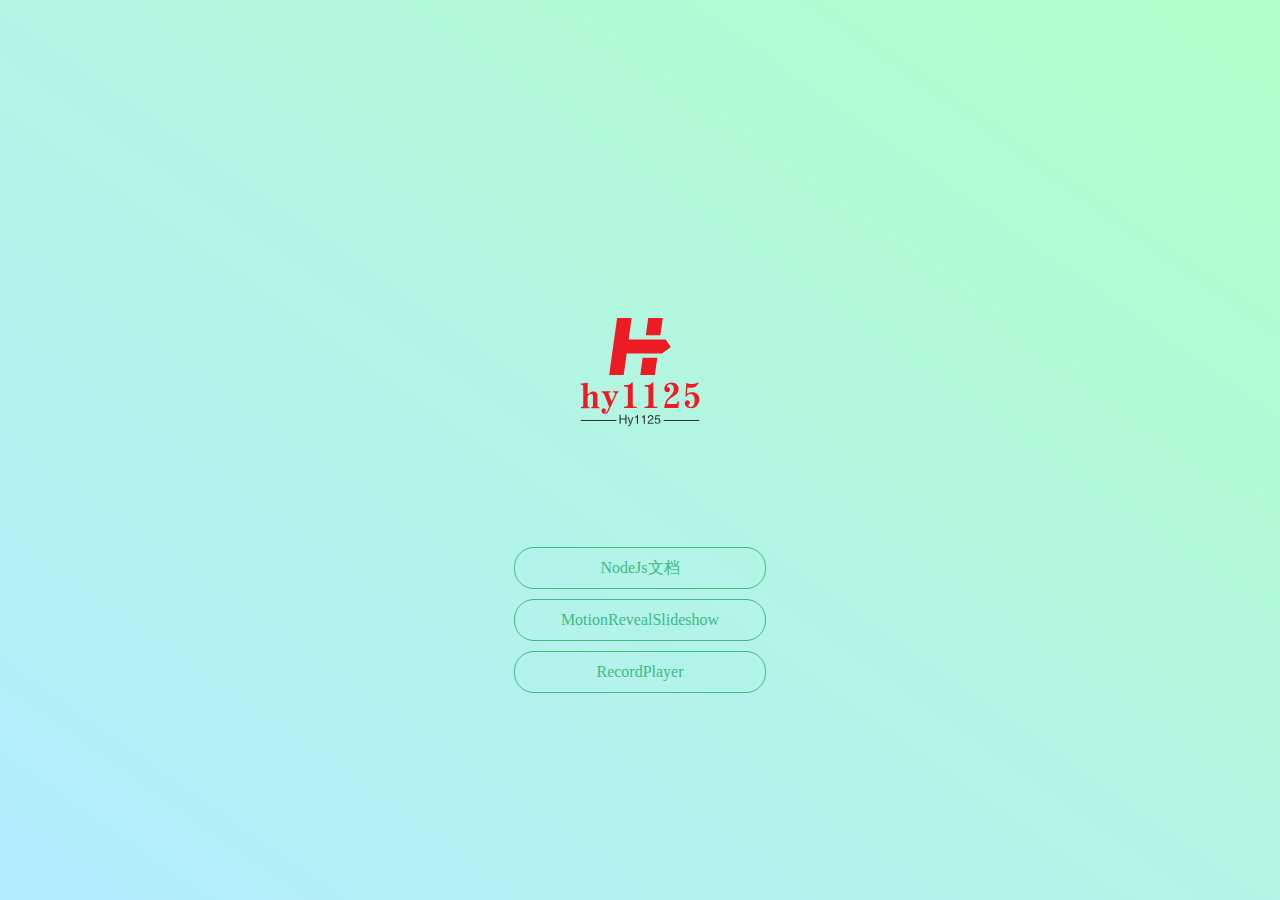
==== index.html @ cbef29b5 "增加首页favicon" ====
<!DOCTYPE html>
<html>

	<head>
		<meta charset="UTF-8">
		<title>hy1125</title>
		<meta name="viewport" content="width=device-width,initial-scale=1,minimum-scale=1,maximum-scale=1,user-scalable=no" />
		<link rel="shortcut icon" href="favicon.ico">
	</head>
	<style>
		* {
			padding: 0;
			margin: 0;
		}
		
		html,
		body,
		.main {
			width: 100%;
			height: 100%;
		}
		
		.main {
			display: -webkit-box;
			display: -webkit-flex;
			display: -ms-flexbox;
			display: flex;
			justify-content: center;
			align-items: center;
			flex-direction: column;
		}
		
		.main>a {
			width: 250px;
			height: 40px;
			line-height: 40px;
			text-align: center;
			border: 1px solid #42b983;
			color: #42b983;
			border-radius: 20px;
			-webkit-border-radius: 20px;
			margin-bottom: 10px;
			text-decoration: none;
		}
		
		.main>svg {
			width: 350px;
			height: 350px;
		}
	</style>

	<body onload="onLoad()">
		<div class="main">
			<svg data-v-2ad30200="" version="1.0" xmlns="http://www.w3.org/2000/svg" xmlns:xlink="http://www.w3.org/1999/xlink" viewBox="0 0 340.000000 250.000000" preserveAspectRatio="xMidYMid meet" color-interpolation-filters="sRGB" class="el-tooltip">
				<rect data-v-2ad30200="" x="0" y="0" width="100%" height="100%" fill="#fff" fill-opacity="0"></rect>
				<rect data-v-2ad30200="" x="0" y="0" width="100%" height="100%" fill="url(#watermark)" fill-opacity="1" class="watermarklayer"></rect>
				<g data-v-2ad30200="" fill="#ed1c24" class="icon-svg-group iconsvg" transform="translate(112.35411834716797,72.38545227050781)">
					<g class="iconsvg-imagesvg" transform="translate(27.64588165283203,0)">
						<rect fill="#ed1c24" fill-opacity="0" stroke-width="2" x="0" y="0" width="60" height="55.754050685502"></rect>
						<svg x="0" y="0" width="60" height="55.754050685502" class="imagesvg-svg">
							<svg xmlns="http://www.w3.org/2000/svg" viewBox="0 0 72.21 67.1">
								<title>h24</title>
								<g data-name="图层 2">
									<g data-name="Layer 1" fill="#ed1c24">
										<path d="M66.07 25.4H22.84L26.44 0H9.38L0 67.1h17.06l3.51-25.3h41.22l10.42-7.66-6.14-8.74z"></path>
										<path d="M62.84 0H45.78l-2.91 20.49h17.1L62.84 0zM36.4 67.1h17.05l2.86-20.39H39.22L36.4 67.1z"></path>
									</g>
								</g>
							</svg>
						</svg>
						<!---->
					</g>
					<g transform="translate(0,62.754051208496094)">
						<g class="tp-name iconsvg-namesvg" transform="translate(0,0)">
							<g>
								<path transform="translate(-1.09375,24.453125)" d="M7.89-24.45L7.89-12.73L7.89-12.73Q8.91-13.59 9.38-13.95L9.38-13.95L9.38-13.95Q9.84-14.30 10.47-14.73L10.47-14.73L10.47-14.73Q11.09-15.16 11.60-15.35L11.60-15.35L11.60-15.35Q12.11-15.55 13.05-15.63L13.05-15.63L13.05-15.63Q13.98-15.70 14.38-15.70L14.38-15.70L14.38-15.70Q14.77-15.63 15.55-15.23L15.55-15.23L15.55-15.23Q16.33-14.84 16.88-14.02L16.88-14.02L16.88-14.02Q17.42-13.20 17.42-12.11L17.42-12.11L17.42-2.27L17.42-2.27Q17.42-1.56 17.46-1.33L17.46-1.33L17.46-1.33Q17.50-1.09 17.70-0.90L17.70-0.90L17.70-0.90Q17.89-0.70 18.52-0.70L18.52-0.70L19.30-0.70L19.30 0.55L11.41 0.55L11.41-0.70L11.88-0.70L11.88-0.70Q12.58-0.70 12.73-0.90L12.73-0.90L12.73-0.90Q12.89-1.09 12.97-1.48L12.97-1.48L12.97-1.48Q13.05-1.88 13.05-2.27L13.05-2.27L13.05-11.25L13.05-11.25Q13.05-12.27 12.85-12.54L12.85-12.54L12.85-12.54Q12.66-12.81 12.23-13.01L12.23-13.01L12.23-13.01Q11.80-13.20 11.41-13.20L11.41-13.20L11.41-13.20Q10.94-13.13 10.27-12.93L10.27-12.93L10.27-12.93Q9.61-12.73 8.91-12.11L8.91-12.11L8.91-12.11Q8.20-11.48 8.13-11.17L8.13-11.17L7.89-10.63L7.89-2.50L7.89-2.50Q7.89-2.19 8.01-1.68L8.01-1.68L8.01-1.68Q8.13-1.17 8.20-1.02L8.20-1.02L8.20-1.02Q8.28-0.86 8.48-0.78L8.48-0.78L8.48-0.78Q8.67-0.70 9.14-0.70L9.14-0.70L9.61-0.70L9.61 0.55L1.33 0.55L1.33-0.70L1.95-0.70L1.95-0.70Q2.34-0.70 2.77-0.82L2.77-0.82L2.77-0.82Q3.20-0.94 3.32-1.05L3.32-1.05L3.32-1.05Q3.44-1.17 3.52-1.41L3.52-1.41L3.52-1.41Q3.59-1.64 3.59-2.50L3.59-2.50L3.59-20.39L3.59-20.39Q3.59-20.86 3.52-21.29L3.52-21.29L3.52-21.29Q3.44-21.72 3.28-21.84L3.28-21.84L3.28-21.84Q3.13-21.95 2.73-22.07L2.73-22.07L2.73-22.07Q2.34-22.19 2.19-22.19L2.19-22.19L1.09-22.19L1.09-23.52L2.11-23.52L2.11-23.52Q3.28-23.52 4.38-23.67L4.38-23.67L5.78-23.91L5.78-23.91Q6.41-23.98 6.64-24.02L6.64-24.02L6.64-24.02Q6.88-24.06 7.42-24.30L7.42-24.30L7.89-24.45ZM21.41-14.84L21.41-15.86L30.16-15.94L30.08-14.84L29.61-14.84L29.61-14.84Q28.83-14.84 28.52-14.53L28.52-14.53L28.52-14.53Q28.20-14.22 28.16-13.87L28.16-13.87L28.16-13.87Q28.13-13.52 28.36-13.05L28.36-13.05L31.17-5.94L34.06-12.11L34.06-12.11Q34.30-12.73 34.41-13.13L34.41-13.13L34.41-13.13Q34.53-13.52 34.53-13.91L34.53-13.91L34.53-13.91Q34.45-14.22 34.30-14.41L34.30-14.41L34.30-14.41Q34.14-14.61 33.83-14.73L33.83-14.73L33.83-14.73Q33.52-14.84 33.13-14.84L33.13-14.84L32.42-14.84L32.42-15.86L38.05-15.86L38.05-14.84L37.97-14.84L37.97-14.84Q37.66-14.84 37.38-14.69L37.38-14.69L37.38-14.69Q37.11-14.53 36.88-14.34L36.88-14.34L36.88-14.34Q36.64-14.14 36.37-13.83L36.37-13.83L36.37-13.83Q36.09-13.52 35.78-12.81L35.78-12.81L28.52 2.81L28.52 2.81Q28.05 3.75 27.58 4.49L27.58 4.49L27.58 4.49Q27.11 5.23 26.60 5.55L26.60 5.55L26.60 5.55Q26.09 5.86 25.66 5.94L25.66 5.94L25.66 5.94Q25.23 6.02 24.61 5.94L24.61 5.94L24.61 5.94Q23.67 5.94 22.93 5.66L22.93 5.66L22.93 5.66Q22.19 5.39 21.80 4.57L21.80 4.57L21.80 4.57Q21.41 3.75 21.41 3.05L21.41 3.05L21.41 3.05Q21.41 2.50 21.68 1.91L21.68 1.91L21.68 1.91Q21.95 1.33 22.38 1.02L22.38 1.02L22.38 1.02Q22.81 0.70 23.55 0.66L23.55 0.66L23.55 0.66Q24.30 0.63 24.92 1.09L24.92 1.09L24.92 1.09Q25.23 1.41 25.39 1.72L25.39 1.72L25.39 1.72Q25.55 2.03 25.55 2.42L25.55 2.42L25.55 2.42Q25.47 2.81 25.39 3.16L25.39 3.16L25.39 3.16Q25.31 3.52 25.16 3.67L25.16 3.67L24.77 3.98L24.77 3.98Q24.45 4.30 24.53 4.49L24.53 4.49L24.53 4.49Q24.61 4.69 25.08 4.69L25.08 4.69L25.08 4.69Q25.31 4.77 25.63 4.65L25.63 4.65L25.63 4.65Q25.94 4.53 26.17 4.26L26.17 4.26L26.17 4.26Q26.41 3.98 26.84 3.28L26.84 3.28L26.84 3.28Q27.27 2.58 27.42 2.27L27.42 2.27L28.75-0.78L24.61-11.17L24.61-11.17Q24.14-12.19 23.83-12.89L23.83-12.89L23.83-12.89Q23.52-13.59 23.13-14.02L23.13-14.02L23.13-14.02Q22.73-14.45 22.34-14.65L22.34-14.65L22.34-14.65Q21.95-14.84 21.72-14.84L21.72-14.84L21.41-14.84ZM44.92-20.31L43.36-20.31L43.36-21.95L45.08-21.95L45.08-21.95Q46.09-21.95 46.48-21.95L46.48-21.95L46.48-21.95Q46.88-21.95 47.54-22.15L47.54-22.15L47.54-22.15Q48.20-22.34 48.95-22.81L48.95-22.81L48.95-22.81Q49.69-23.28 50-23.67L50-23.67L50.55-24.30L51.72-24.30L51.72-3.67L51.72-3.67Q51.72-3.20 51.76-2.46L51.76-2.46L51.76-2.46Q51.80-1.72 52.03-1.37L52.03-1.37L52.03-1.37Q52.27-1.02 52.66-0.94L52.66-0.94L52.66-0.94Q53.05-0.86 53.75-0.86L53.75-0.86L55.55-0.86L55.55 0.31L43.13 0.31L43.13-0.86L44.53-0.86L44.53-0.86Q45.16-0.86 45.66-0.98L45.66-0.98L45.66-0.98Q46.17-1.09 46.45-1.45L46.45-1.45L46.45-1.45Q46.72-1.80 46.84-2.38L46.84-2.38L46.84-2.38Q46.95-2.97 46.95-3.67L46.95-3.67L46.95-18.13L46.95-18.13Q46.95-18.67 46.88-19.18L46.88-19.18L46.88-19.18Q46.80-19.69 46.56-19.96L46.56-19.96L46.56-19.96Q46.33-20.23 46.05-20.27L46.05-20.27L46.05-20.27Q45.78-20.31 44.92-20.31L44.92-20.31ZM64.92-20.31L63.36-20.31L63.36-21.95L65.08-21.95L65.08-21.95Q66.09-21.95 66.48-21.95L66.48-21.95L66.48-21.95Q66.88-21.95 67.54-22.15L67.54-22.15L67.54-22.15Q68.20-22.34 68.95-22.81L68.95-22.81L68.95-22.81Q69.69-23.28 70-23.67L70-23.67L70.55-24.30L71.72-24.30L71.72-3.67L71.72-3.67Q71.72-3.20 71.76-2.46L71.76-2.46L71.76-2.46Q71.80-1.72 72.03-1.37L72.03-1.37L72.03-1.37Q72.27-1.02 72.66-0.94L72.66-0.94L72.66-0.94Q73.05-0.86 73.75-0.86L73.75-0.86L75.55-0.86L75.55 0.31L63.13 0.31L63.13-0.86L64.53-0.86L64.53-0.86Q65.16-0.86 65.66-0.98L65.66-0.98L65.66-0.98Q66.17-1.09 66.45-1.45L66.45-1.45L66.45-1.45Q66.72-1.80 66.84-2.38L66.84-2.38L66.84-2.38Q66.95-2.97 66.95-3.67L66.95-3.67L66.95-18.13L66.95-18.13Q66.95-18.67 66.88-19.18L66.88-19.18L66.88-19.18Q66.80-19.69 66.56-19.96L66.56-19.96L66.56-19.96Q66.33-20.23 66.05-20.27L66.05-20.27L66.05-20.27Q65.78-20.31 64.92-20.31L64.92-20.31ZM95.39-6.17L96.64-5.86L96.02 0.39L82.34 0.39L82.34-0.16L82.34-0.16Q82.34-0.63 82.46-1.25L82.46-1.25L82.46-1.25Q82.58-1.88 82.73-2.62L82.73-2.62L82.73-2.62Q82.89-3.36 83.05-3.95L83.05-3.95L83.05-3.95Q83.20-4.53 83.44-5.08L83.44-5.08L83.44-5.08Q83.67-5.63 84.26-6.72L84.26-6.72L84.26-6.72Q84.84-7.81 85.35-8.40L85.35-8.40L85.35-8.40Q85.86-8.98 86.72-9.84L86.72-9.84L87.89-11.02L87.89-11.02Q89.14-12.27 89.77-13.13L89.77-13.13L89.77-13.13Q90.39-13.98 90.82-14.92L90.82-14.92L90.82-14.92Q91.25-15.86 91.41-16.68L91.41-16.68L91.41-16.68Q91.56-17.50 91.56-18.44L91.56-18.44L91.56-18.44Q91.48-19.38 91.25-20.20L91.25-20.20L91.25-20.20Q91.02-21.02 90.59-21.52L90.59-21.52L90.59-21.52Q90.16-22.03 89.73-22.27L89.73-22.27L89.73-22.27Q89.30-22.50 88.87-22.62L88.87-22.62L88.87-22.62Q88.44-22.73 87.81-22.73L87.81-22.73L87.81-22.73Q87.03-22.66 86.64-22.50L86.64-22.50L86.64-22.50Q86.25-22.34 85.74-21.88L85.74-21.88L85.74-21.88Q85.23-21.41 85.08-21.17L85.08-21.17L85.08-21.17Q84.92-20.94 85-20.63L85-20.63L85-20.63Q85-20.08 85.20-19.92L85.20-19.92L85.20-19.92Q85.39-19.77 85.66-19.73L85.66-19.73L85.66-19.73Q85.94-19.69 86.48-19.53L86.48-19.53L86.48-19.53Q87.03-19.38 87.42-19.06L87.42-19.06L87.42-19.06Q87.81-18.75 87.85-17.54L87.85-17.54L87.85-17.54Q87.89-16.33 87.23-15.63L87.23-15.63L87.23-15.63Q86.56-14.92 85.31-15L85.31-15L85.31-15Q84.14-15 83.52-15.55L83.52-15.55L83.52-15.55Q82.89-16.09 82.66-16.80L82.66-16.80L82.66-16.80Q82.42-17.50 82.38-18.24L82.38-18.24L82.38-18.24Q82.34-18.98 82.50-19.45L82.50-19.45L82.50-19.45Q82.58-20.16 83.05-21.09L83.05-21.09L83.05-21.09Q83.52-22.03 84.34-22.70L84.34-22.70L84.34-22.70Q85.16-23.36 86.09-23.71L86.09-23.71L86.09-23.71Q87.03-24.06 87.73-24.14L87.73-24.14L87.73-24.14Q88.44-24.22 88.91-24.30L88.91-24.30L88.91-24.30Q90-24.30 90.94-24.18L90.94-24.18L90.94-24.18Q91.88-24.06 92.81-23.59L92.81-23.59L92.81-23.59Q93.75-23.13 94.38-22.50L94.38-22.50L94.38-22.50Q95-21.88 95.43-21.17L95.43-21.17L95.43-21.17Q95.86-20.47 96.05-19.73L96.05-19.73L96.05-19.73Q96.25-18.98 96.25-18.20L96.25-18.20L96.25-18.20Q96.17-17.66 96.09-17.03L96.09-17.03L96.09-17.03Q96.02-16.41 95.78-15.59L95.78-15.59L95.78-15.59Q95.55-14.77 94.88-13.91L94.88-13.91L94.88-13.91Q94.22-13.05 93.48-12.46L93.48-12.46L93.48-12.46Q92.73-11.88 91.05-10.82L91.05-10.82L91.05-10.82Q89.38-9.77 88.40-9.02L88.40-9.02L88.40-9.02Q87.42-8.28 86.72-7.58L86.72-7.58L86.72-7.58Q86.02-6.88 85.66-6.25L85.66-6.25L85.66-6.25Q85.31-5.63 85.08-5.08L85.08-5.08L85.08-5.08Q84.84-4.53 84.77-4.14L84.77-4.14L84.77-4.14Q84.69-3.75 84.73-3.67L84.73-3.67L84.73-3.67Q84.77-3.59 85.39-3.59L85.39-3.59L93.20-3.59L93.20-3.59Q93.59-3.59 93.98-3.67L93.98-3.67L93.98-3.67Q94.38-3.75 94.57-3.95L94.57-3.95L94.57-3.95Q94.77-4.14 94.96-4.61L94.96-4.61L94.96-4.61Q95.16-5.08 95.23-5.47L95.23-5.47L95.39-6.17ZM102.97-11.09L103.67-24.22L104.22-23.91L104.22-23.91Q104.61-23.59 105-23.44L105-23.44L105-23.44Q105.39-23.28 106.37-23.09L106.37-23.09L106.37-23.09Q107.34-22.89 108.75-22.97L108.75-22.97L108.75-22.97Q109.06-22.97 110.23-23.05L110.23-23.05L110.23-23.05Q111.41-23.13 111.76-23.20L111.76-23.20L111.76-23.20Q112.11-23.28 113.13-23.59L113.13-23.59L113.13-23.59Q114.14-23.91 114.38-24.06L114.38-24.06L114.77-24.30L114.77-24.30Q114.92-24.38 115.08-24.41L115.08-24.41L115.08-24.41Q115.23-24.45 115.39-24.41L115.39-24.41L115.39-24.41Q115.55-24.38 115.55-23.98L115.55-23.98L115.55-23.98Q115.47-23.75 115.31-23.44L115.31-23.44L114.69-22.34L114.69-22.34Q114.38-21.95 113.95-21.45L113.95-21.45L113.95-21.45Q113.52-20.94 112.77-20.39L112.77-20.39L112.77-20.39Q112.03-19.84 111.48-19.69L111.48-19.69L111.48-19.69Q110.94-19.53 110.39-19.45L110.39-19.45L110.39-19.45Q109.84-19.38 109.18-19.34L109.18-19.34L109.18-19.34Q108.52-19.30 108.05-19.30L108.05-19.30L108.05-19.30Q107.73-19.22 105.63-19.45L105.63-19.45L104.61-19.53L104.30-12.97L104.30-12.97Q104.84-13.36 105.51-13.83L105.51-13.83L105.51-13.83Q106.17-14.30 106.76-14.49L106.76-14.49L106.76-14.49Q107.34-14.69 108.09-14.80L108.09-14.80L108.09-14.80Q108.83-14.92 109.30-15L109.30-15L109.30-15Q109.84-15 110.90-14.80L110.90-14.80L110.90-14.80Q111.95-14.61 112.77-14.22L112.77-14.22L112.77-14.22Q113.59-13.83 114.41-12.97L114.41-12.97L114.41-12.97Q115.23-12.11 115.63-11.29L115.63-11.29L115.63-11.29Q116.02-10.47 116.17-9.73L116.17-9.73L116.17-9.73Q116.33-8.98 116.37-8.20L116.37-8.20L116.37-8.20Q116.41-7.42 116.25-6.48L116.25-6.48L116.25-6.48Q115.94-5 115.47-4.06L115.47-4.06L115.47-4.06Q115-3.13 114.18-2.15L114.18-2.15L114.18-2.15Q113.36-1.17 112.58-0.63L112.58-0.63L112.58-0.63Q111.80-0.08 110.90 0.20L110.90 0.20L110.90 0.20Q110 0.47 109.57 0.51L109.57 0.51L109.57 0.51Q109.14 0.55 108.36 0.47L108.36 0.47L108.36 0.47Q107.27 0.47 106.80 0.39L106.80 0.39L106.80 0.39Q106.33 0.31 105.74 0.16L105.74 0.16L105.74 0.16Q105.16 0 104.49-0.35L104.49-0.35L104.49-0.35Q103.83-0.70 103.36-1.25L103.36-1.25L103.36-1.25Q102.89-1.80 102.58-2.70L102.58-2.70L102.58-2.70Q102.27-3.59 102.27-4.41L102.27-4.41L102.27-4.41Q102.27-5.23 102.62-5.90L102.62-5.90L102.62-5.90Q102.97-6.56 103.67-6.84L103.67-6.84L103.67-6.84Q104.38-7.11 105.16-7.07L105.16-7.07L105.16-7.07Q105.94-7.03 106.56-6.33L106.56-6.33L106.56-6.33Q107.19-5.63 107.19-4.77L107.19-4.77L107.19-4.77Q107.11-3.67 106.56-3.20L106.56-3.20L105.94-2.73L105.94-2.73Q105.78-2.58 105.70-2.42L105.70-2.42L105.70-2.42Q105.63-2.27 105.59-2.03L105.59-2.03L105.59-2.03Q105.55-1.80 106.09-1.33L106.09-1.33L106.09-1.33Q106.41-0.94 106.76-0.78L106.76-0.78L106.76-0.78Q107.11-0.63 107.89-0.70L107.89-0.70L107.89-0.70Q108.59-0.70 109.10-0.86L109.10-0.86L109.10-0.86Q109.61-1.02 110.16-1.48L110.16-1.48L110.16-1.48Q110.70-1.95 111.13-3.05L111.13-3.05L111.13-3.05Q111.56-4.14 111.68-5.31L111.68-5.31L111.68-5.31Q111.80-6.48 111.80-7.89L111.80-7.89L111.80-7.89Q111.72-8.59 111.64-9.30L111.64-9.30L111.64-9.30Q111.56-10 111.21-10.82L111.21-10.82L111.21-10.82Q110.86-11.64 110.39-12.11L110.39-12.11L110.39-12.11Q109.92-12.58 109.14-12.89L109.14-12.89L109.14-12.89Q108.36-13.20 107.81-13.20L107.81-13.20L107.81-13.20Q107.27-13.13 106.64-12.97L106.64-12.97L106.64-12.97Q106.02-12.81 105.51-12.54L105.51-12.54L105.51-12.54Q105-12.27 104.80-12.11L104.80-12.11L104.80-12.11Q104.61-11.95 104.30-11.45L104.30-11.45L104.30-11.45Q103.98-10.94 103.83-10.78L103.83-10.78L103.83-10.78Q103.67-10.63 103.44-10.59L103.44-10.59L103.44-10.59Q103.20-10.55 103.05-10.66L103.05-10.66L103.05-10.66Q102.89-10.78 102.97-11.09L102.97-11.09Z"></path>
							</g>
							<!---->
						</g>
						<g class="tp-slogan iconsvg-slogansvg" fill="#333" transform="translate(0,31.45343780517578)">
							<!---->
							<rect x="0" height="1" y="5.011739253997803" width="34.699005126953125"></rect>
							<rect height="1" y="5.011739253997803" width="34.699005126953125" x="80.58900451660156"></rect>
							<g transform="translate(37.699005126953125,0)">
								<path transform="translate(-0.890625,8.578125)" d="M2.06-5.06L6.56-5.06L6.56-8.58L7.73-8.58L7.73 0L6.56 0L6.56-3.98L2.06-3.98L2.06 0L0.89 0L0.89-8.58L2.06-8.58L2.06-5.06ZM11.63-1.13L11.67-1.13L13.31-6.28L14.48-6.28L14.48-6.28Q14.25-5.67 13.83-4.45L13.83-4.45L13.83-4.45Q12.80-1.59 12.23-0.14L12.23-0.14L12.23-0.14Q11.44 1.83 11.11 2.06L11.11 2.06L11.11 2.06Q10.78 2.48 9.75 2.44L9.75 2.44L9.75 2.44Q9.56 2.44 9.33 2.34L9.33 2.34L9.33 1.41L9.33 1.41Q9.38 1.41 9.42 1.45L9.42 1.45L9.42 1.45Q9.70 1.55 9.94 1.55L9.94 1.55L9.94 1.55Q10.55 1.78 11.06 0.09L11.06 0.09L8.77-6.28L9.94-6.28L11.63-1.13ZM18.09-8.44L18.89-8.44L18.89 0L17.81 0L17.81-5.95L15.80-5.95L15.80-6.80L15.80-6.80Q17.91-6.70 18.09-8.44L18.09-8.44ZM24.75-8.44L25.55-8.44L25.55 0L24.47 0L24.47-5.95L22.45-5.95L22.45-6.80L22.45-6.80Q24.56-6.70 24.75-8.44L24.75-8.44ZM29.53-5.39L29.53-5.39L28.45-5.39L28.45-5.39Q28.50-8.34 31.36-8.44L31.36-8.44L31.36-8.44Q33.89-8.30 34.03-5.91L34.03-5.91L34.03-5.91Q34.13-4.17 31.73-3.09L31.73-3.09L30.84-2.58L30.84-2.58Q29.58-1.88 29.44-0.98L29.44-0.98L34.03-0.98L34.03 0L28.27 0L28.27 0Q28.31-2.30 30.23-3.33L30.23-3.33L31.36-3.98L31.36-3.98Q33-4.83 32.91-5.95L32.91-5.95L32.91-5.95Q32.81-7.41 31.22-7.45L31.22-7.45L31.22-7.45Q29.58-7.45 29.53-5.39ZM40.27-7.22L36.70-7.22L36.38-4.92L36.38-4.92Q37.08-5.44 37.97-5.44L37.97-5.44L37.97-5.44Q40.59-5.20 40.78-2.72L40.78-2.72L40.78-2.72Q40.59 0.09 37.69 0.14L37.69 0.14L37.69 0.14Q35.20 0.09 34.97-2.11L34.97-2.11L36.05-2.11L36.05-2.11Q36.23-0.66 37.88-0.66L37.88-0.66L37.88-0.66Q39.47-0.80 39.61-2.58L39.61-2.58L39.61-2.58Q39.52-4.36 37.78-4.45L37.78-4.45L37.78-4.45Q36.80-4.45 36.19-3.66L36.19-3.66L35.30-3.70L35.91-8.25L40.27-8.25L40.27-7.22Z"></path>
							</g>
						</g>
					</g>
				</g>
			</svg>
			<a href="https://hy1125.github.io/docs/">NodeJs文档</a>
			<a href="https://hy1125.github.io/MotionRevealSlideshow/">MotionRevealSlideshow</a>
			<a href="https://hy1125.github.io/RecordPlayer/">RecordPlayer</a>
		</div>
	</body>
	<script type="text/javascript">
		function onLoad() {
			var b = document.querySelector("body");
			b.style.background = 'linear-gradient(to left bottom, hsl(' + Math.floor(255 * Math.random()) + ', 100%, 85%) 0%,hsl(' + Math.floor(255 * Math.random()) + ', 100%, 85%) 100%)';
		}
	</script>

</html>
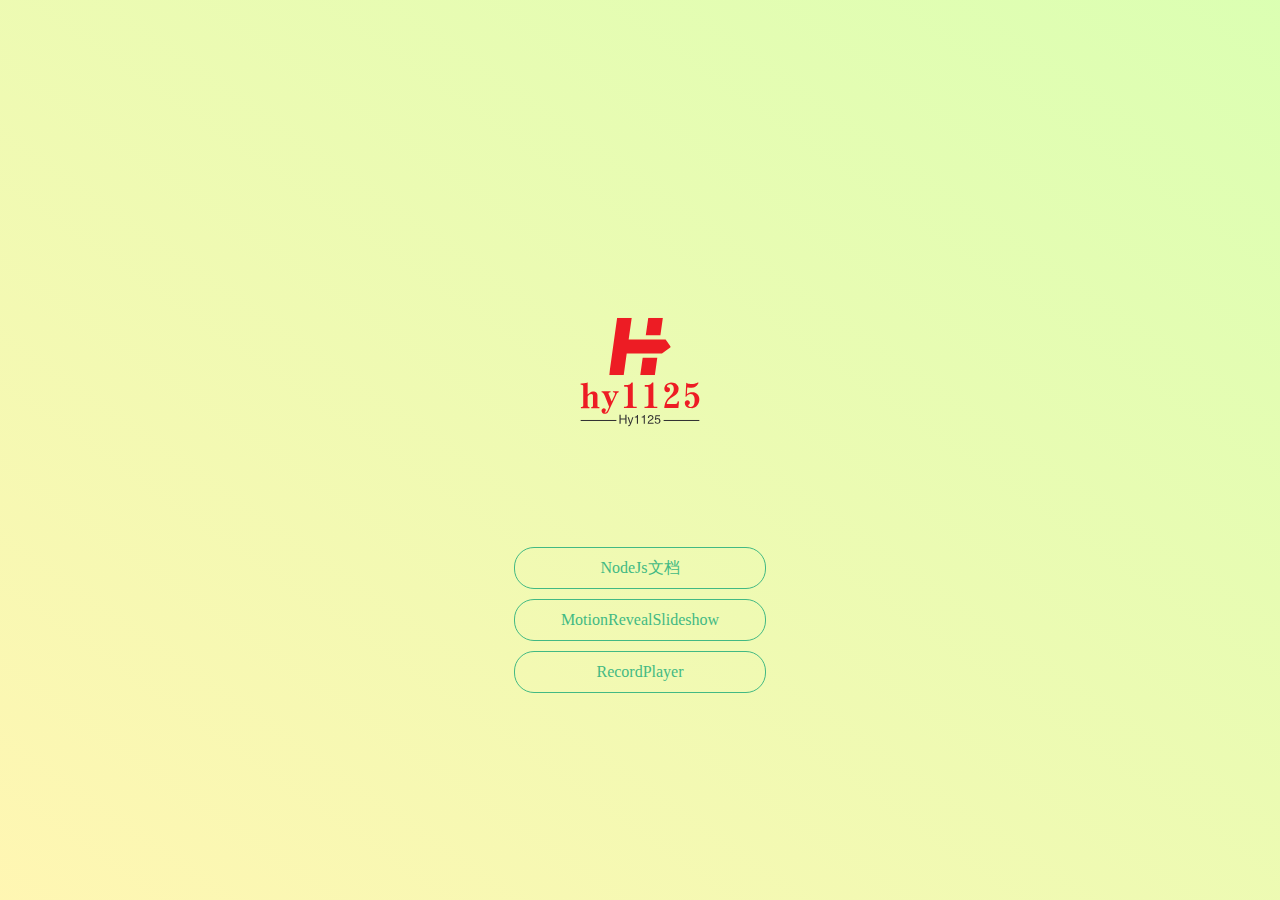
==== commit c3bff3be: "修改首页样式" ====
--- a/index.html
+++ b/index.html
@@ -41,6 +41,11 @@
 			-webkit-border-radius: 20px;
 			margin-bottom: 10px;
 			text-decoration: none;
+		}
+		
+		.main>a:hover{
+			background: #e0ede7;
+		    border: 1px solid #e0ede7;
 		}
 		
 		.main>svg {
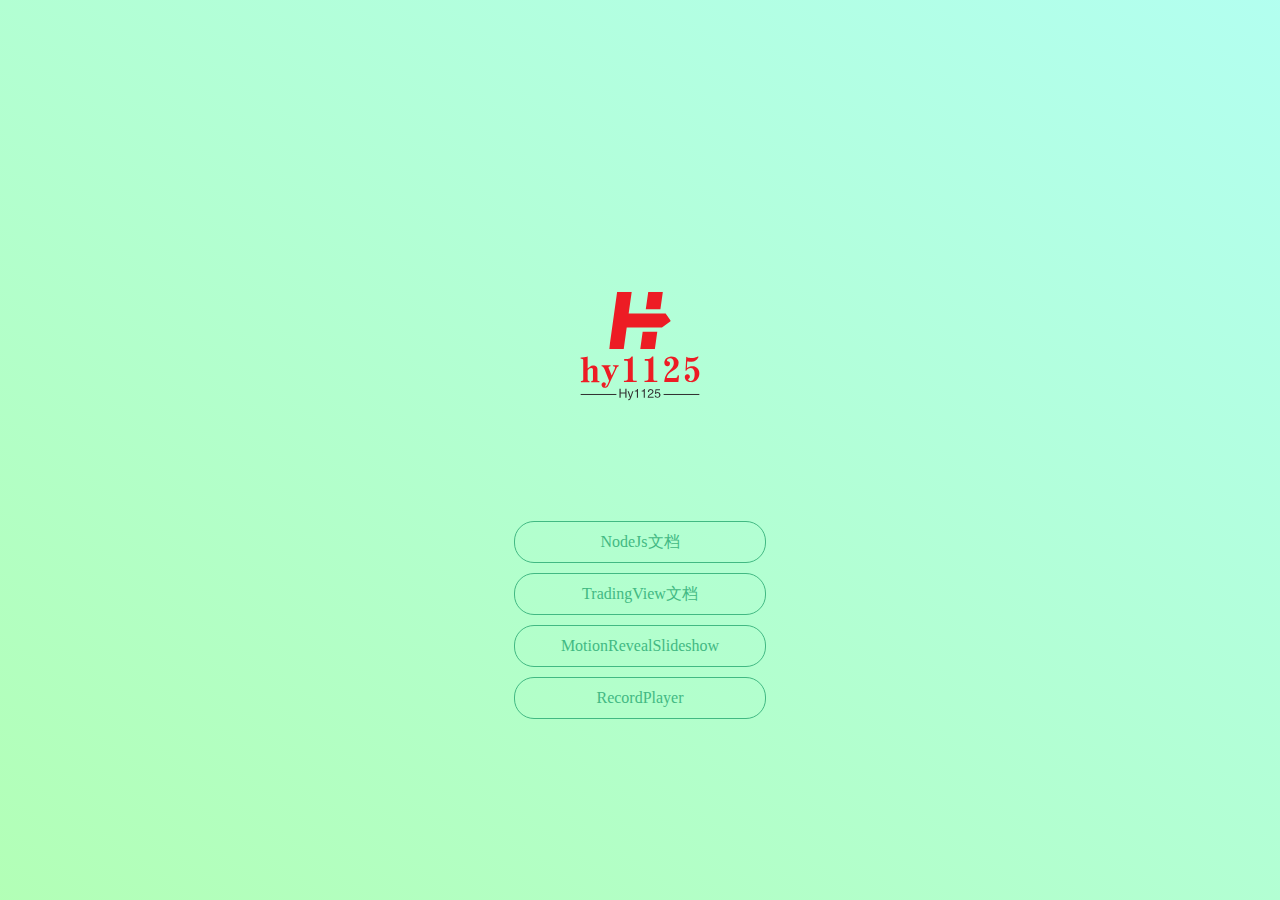
==== commit 2f73c4c5: "Merge pull request #7 from hy1125/ych-tradingView" ====
--- a/index.html
+++ b/index.html
@@ -93,7 +93,8 @@
 					</g>
 				</g>
 			</svg>
-			<a href="https://hy1125.github.io/docs/">NodeJs文档</a>
+			<a href="https://hy1125.github.io/NodeJsDoc/">NodeJs文档</a>
+			<a href="https://hy1125.github.io/TradingViewDoc/">TradingView文档</a>
 			<a href="https://hy1125.github.io/MotionRevealSlideshow/">MotionRevealSlideshow</a>
 			<a href="https://hy1125.github.io/RecordPlayer/">RecordPlayer</a>
 		</div>
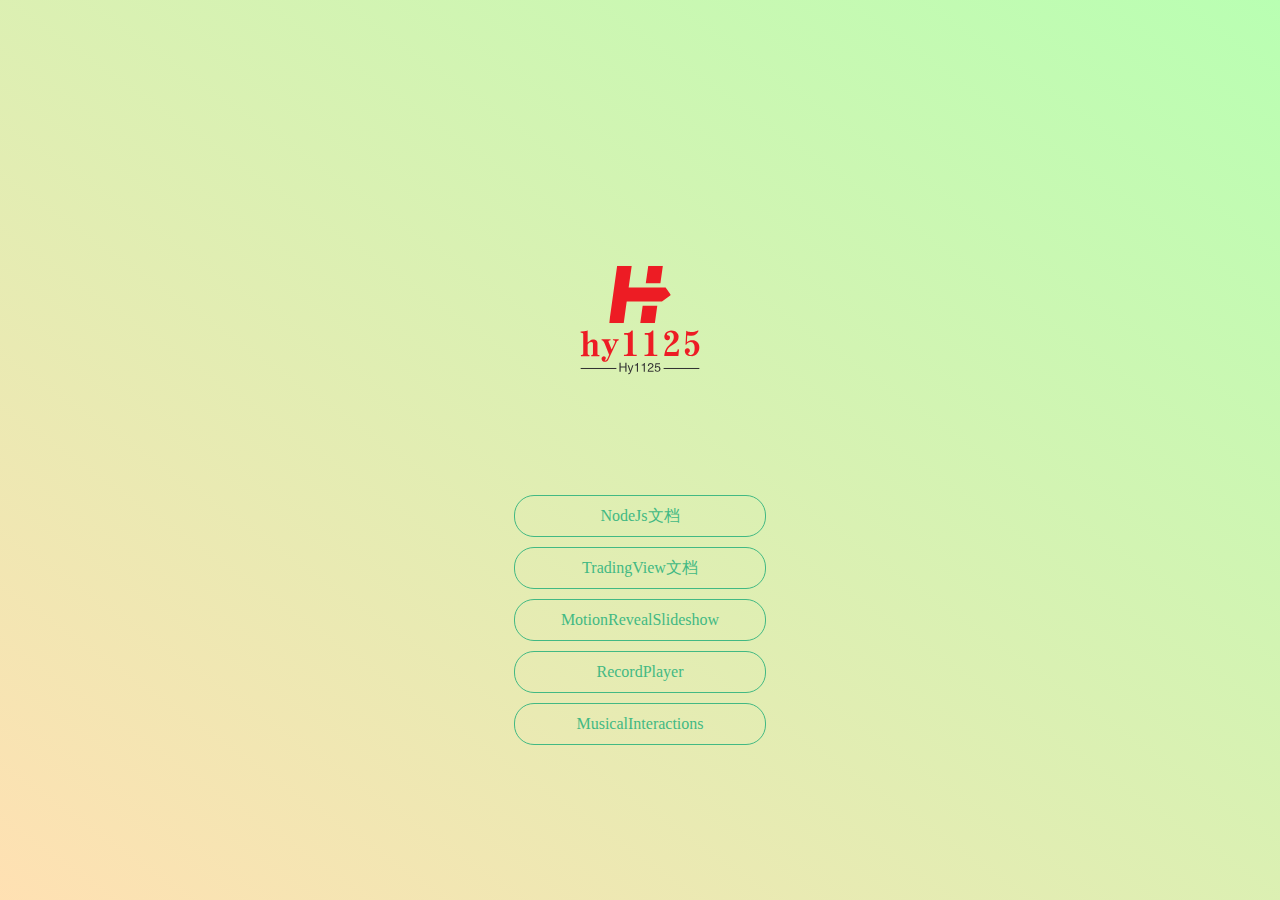
==== commit ffb3f7a1: "在首页添加  MusicalInteractions  链接" ====
--- a/index.html
+++ b/index.html
@@ -97,6 +97,7 @@
 			<a href="https://hy1125.github.io/TradingViewDoc/">TradingView文档</a>
 			<a href="https://hy1125.github.io/MotionRevealSlideshow/">MotionRevealSlideshow</a>
 			<a href="https://hy1125.github.io/RecordPlayer/">RecordPlayer</a>
+			<a href="https://hy1125.github.io/MusicalInteractions/">MusicalInteractions</a>
 		</div>
 	</body>
 	<script type="text/javascript">
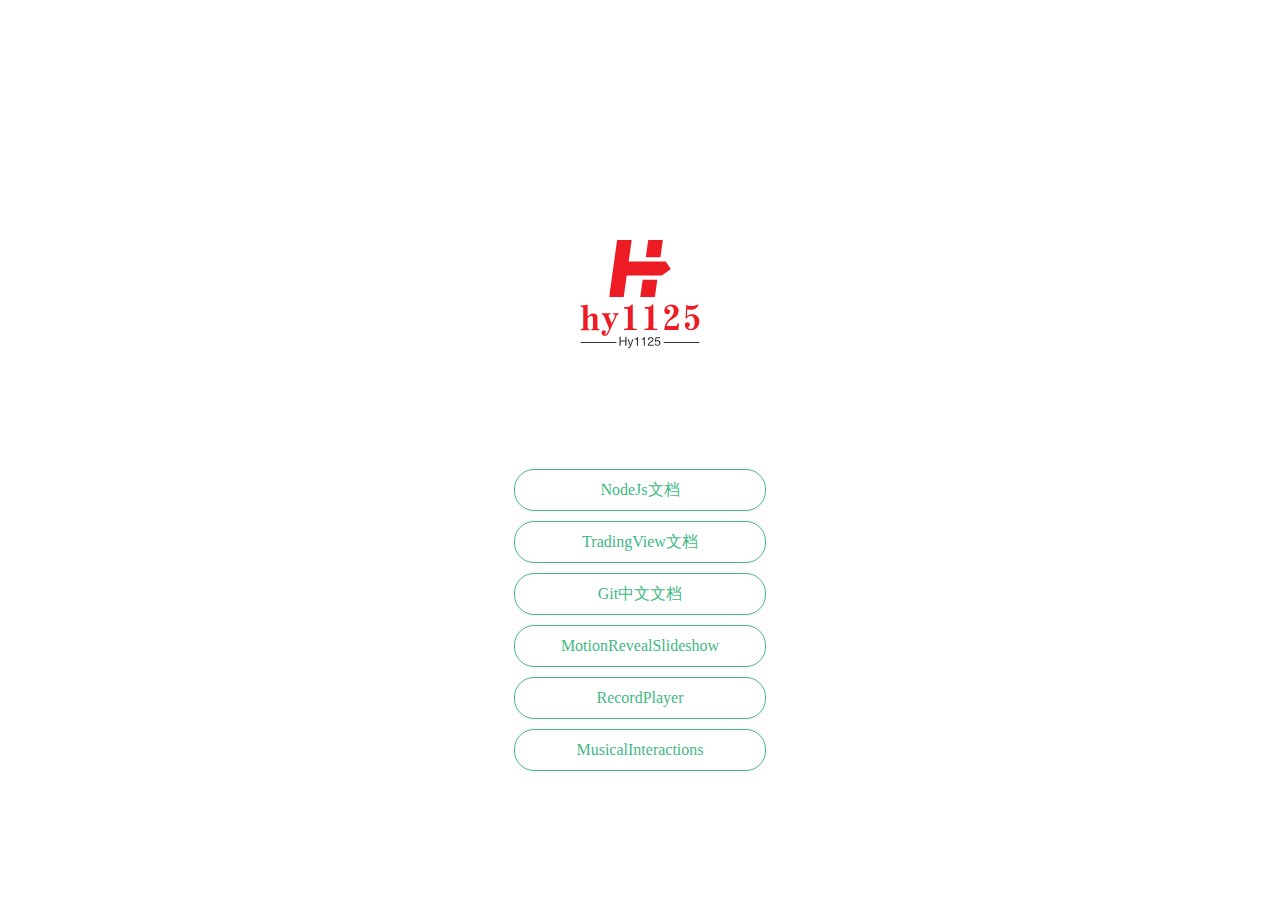
==== commit 9ab354b9: "Create index.html" ====
--- a/index.html
+++ b/index.html
@@ -95,6 +95,7 @@
 			</svg>
 			<a href="https://hy1125.github.io/NodeJsDoc/">NodeJs文档</a>
 			<a href="https://hy1125.github.io/TradingViewDoc/">TradingView文档</a>
+			<a href="https://hy1125.github.io/GitDoc/">Git中文文档</a>
 			<a href="https://hy1125.github.io/MotionRevealSlideshow/">MotionRevealSlideshow</a>
 			<a href="https://hy1125.github.io/RecordPlayer/">RecordPlayer</a>
 			<a href="https://hy1125.github.io/MusicalInteractions/">MusicalInteractions</a>
@@ -105,6 +106,18 @@
 			var b = document.querySelector("body");
 			b.style.background = 'linear-gradient(to left bottom, hsl(' + Math.floor(255 * Math.random()) + ', 100%, 85%) 0%,hsl(' + Math.floor(255 * Math.random()) + ', 100%, 85%) 100%)';
 		}
+		window.onload = function() {
+		var oBox = document.querySelector("body");
+
+		oBox.onmousedown = function() {
+		    document.onmousemove = function(ev) {
+			oBox.style.background = 'linear-gradient(to left bottom, hsl(' + Math.floor(255 * Math.random()) + ', 100%, 85%) 0%,hsl(' + Math.floor(255 * Math.random()) + ', 100%, 85%) 100%)';
+		    };
+		    document.onmouseup=function(){
+			document.onmousemove=null;
+		    };
+		};
+	    };
 	</script>
 
-</html>+</html>
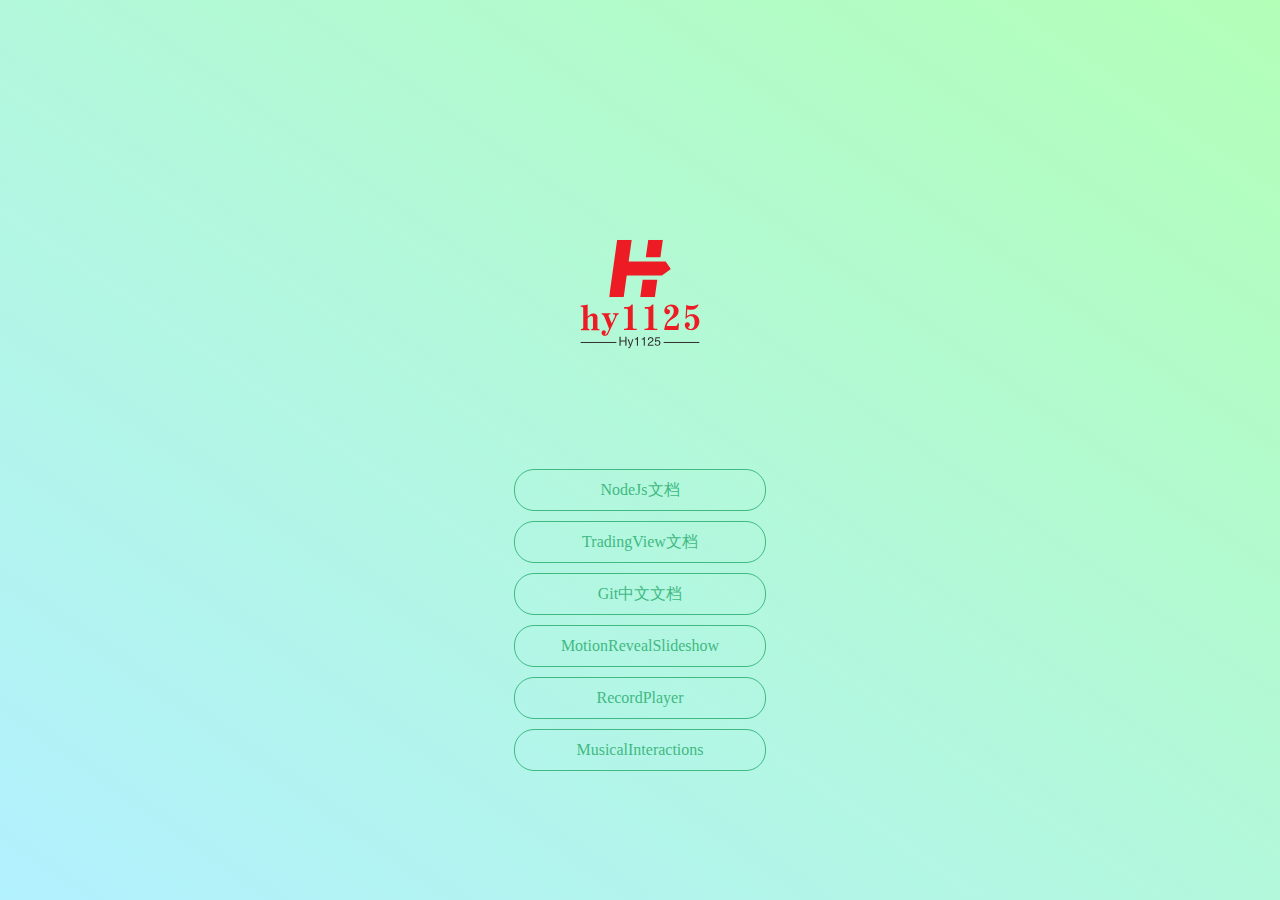
==== commit 29ef4f06: "Update index.html" ====
--- a/index.html
+++ b/index.html
@@ -56,7 +56,7 @@
 
 	<body onload="onLoad()">
 		<div class="main">
-			<svg data-v-2ad30200="" version="1.0" xmlns="http://www.w3.org/2000/svg" xmlns:xlink="http://www.w3.org/1999/xlink" viewBox="0 0 340.000000 250.000000" preserveAspectRatio="xMidYMid meet" color-interpolation-filters="sRGB" class="el-tooltip">
+			<svg onclick="onLoad()" data-v-2ad30200="" version="1.0" xmlns="http://www.w3.org/2000/svg" xmlns:xlink="http://www.w3.org/1999/xlink" viewBox="0 0 340.000000 250.000000" preserveAspectRatio="xMidYMid meet" color-interpolation-filters="sRGB" class="el-tooltip">
 				<rect data-v-2ad30200="" x="0" y="0" width="100%" height="100%" fill="#fff" fill-opacity="0"></rect>
 				<rect data-v-2ad30200="" x="0" y="0" width="100%" height="100%" fill="url(#watermark)" fill-opacity="1" class="watermarklayer"></rect>
 				<g data-v-2ad30200="" fill="#ed1c24" class="icon-svg-group iconsvg" transform="translate(112.35411834716797,72.38545227050781)">
@@ -106,18 +106,6 @@
 			var b = document.querySelector("body");
 			b.style.background = 'linear-gradient(to left bottom, hsl(' + Math.floor(255 * Math.random()) + ', 100%, 85%) 0%,hsl(' + Math.floor(255 * Math.random()) + ', 100%, 85%) 100%)';
 		}
-		window.onload = function() {
-		var oBox = document.querySelector("body");
-
-		oBox.onmousedown = function() {
-		    document.onmousemove = function(ev) {
-			oBox.style.background = 'linear-gradient(to left bottom, hsl(' + Math.floor(255 * Math.random()) + ', 100%, 85%) 0%,hsl(' + Math.floor(255 * Math.random()) + ', 100%, 85%) 100%)';
-		    };
-		    document.onmouseup=function(){
-			document.onmousemove=null;
-		    };
-		};
-	    };
 	</script>
 
 </html>
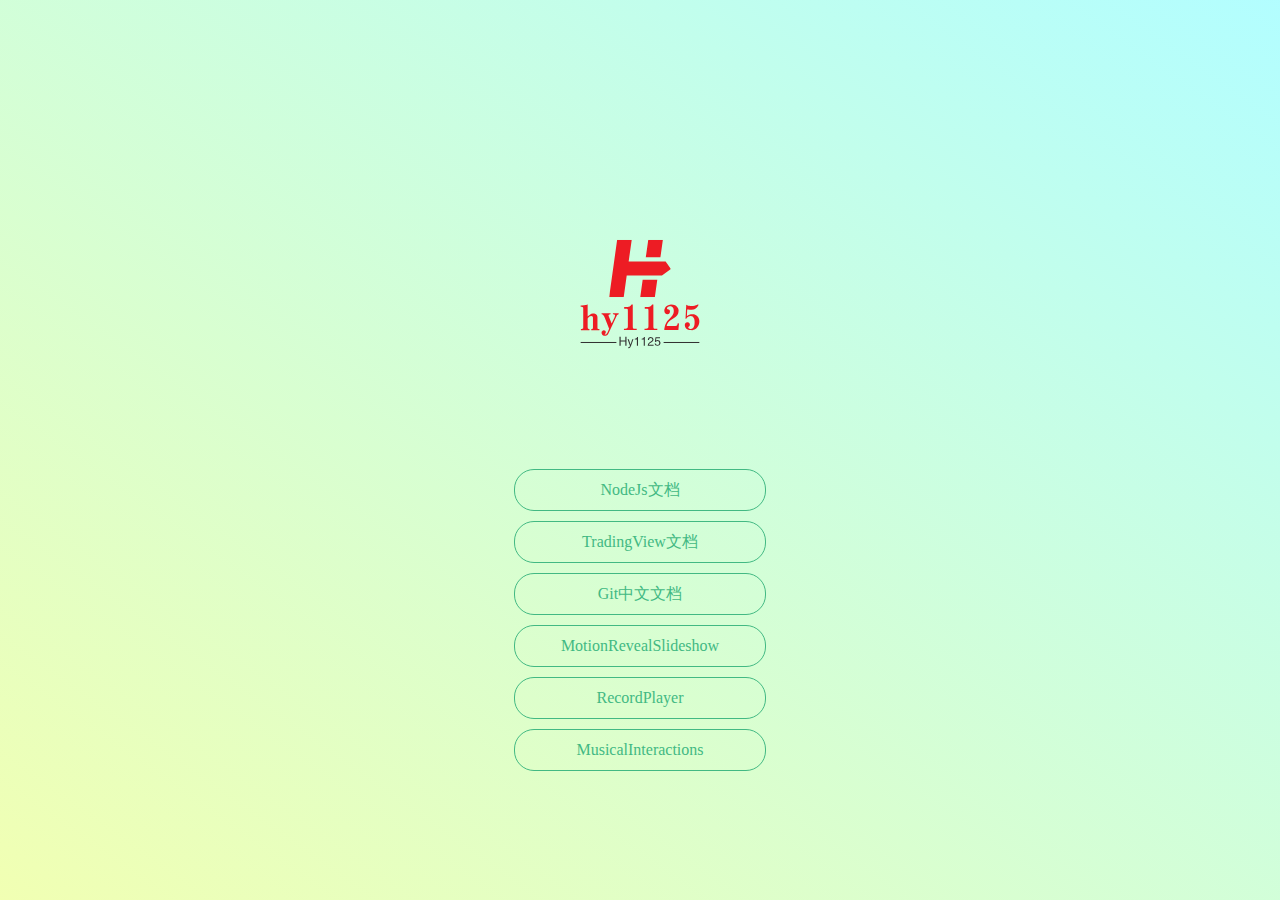
==== commit 88d04477: "Update index.html" ====
--- a/index.html
+++ b/index.html
@@ -51,6 +51,7 @@
 		.main>svg {
 			width: 350px;
 			height: 350px;
+			cursor: pointer;
 		}
 	</style>
 
